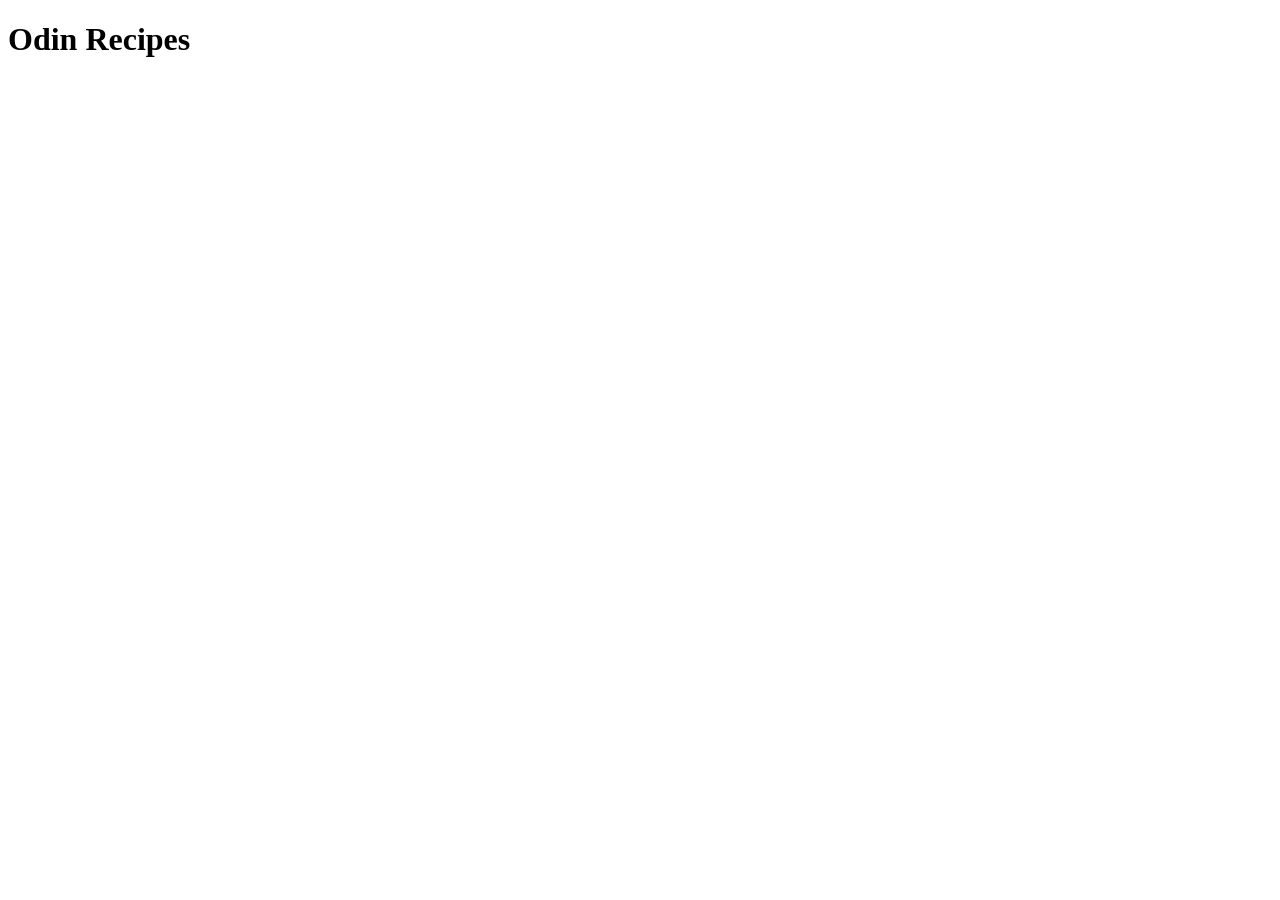
==== index.html @ e2a872a9 "Added index.html to project Added with ! in VSCode to do boilerplate information Added h1 tag with t" ====
<!DOCTYPE html>
<html lang="en">
<head>
    <meta charset="UTF-8">
    <meta name="viewport" content="width=device-width, initial-scale=1.0">
    <title>Odin Recipes</title>
</head>
<body>
    <h1>Odin Recipes</h1>
    
</body>
</html>
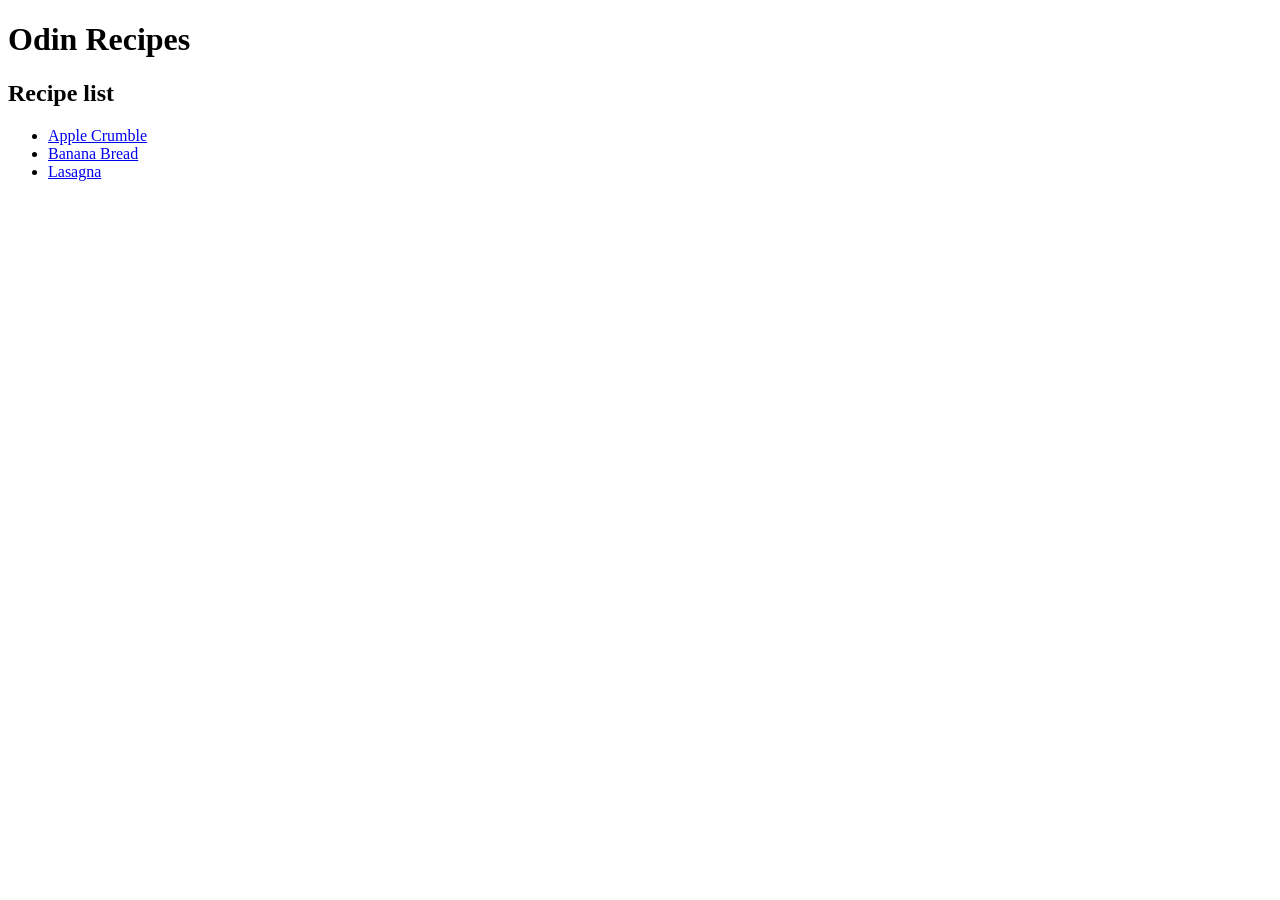
==== commit 32d3dcf2: "Completed Recipe for Apple Crumble, added links to index Added required recipe for apple crumble wit" ====
--- a/index.html
+++ b/index.html
@@ -7,6 +7,10 @@
 </head>
 <body>
     <h1>Odin Recipes</h1>
-    
-</body>
+    <h2>Recipe list</h2>
+    <ul>
+        <li><a href="recipes/apple-crumble.html">Apple Crumble</a></li>
+        <li><a href="recipes/banana-bread.html">Banana Bread</a></li>
+        <li><a href="recipes/lasagna.html">Lasagna</a></li>
+    </ul>
 </html>
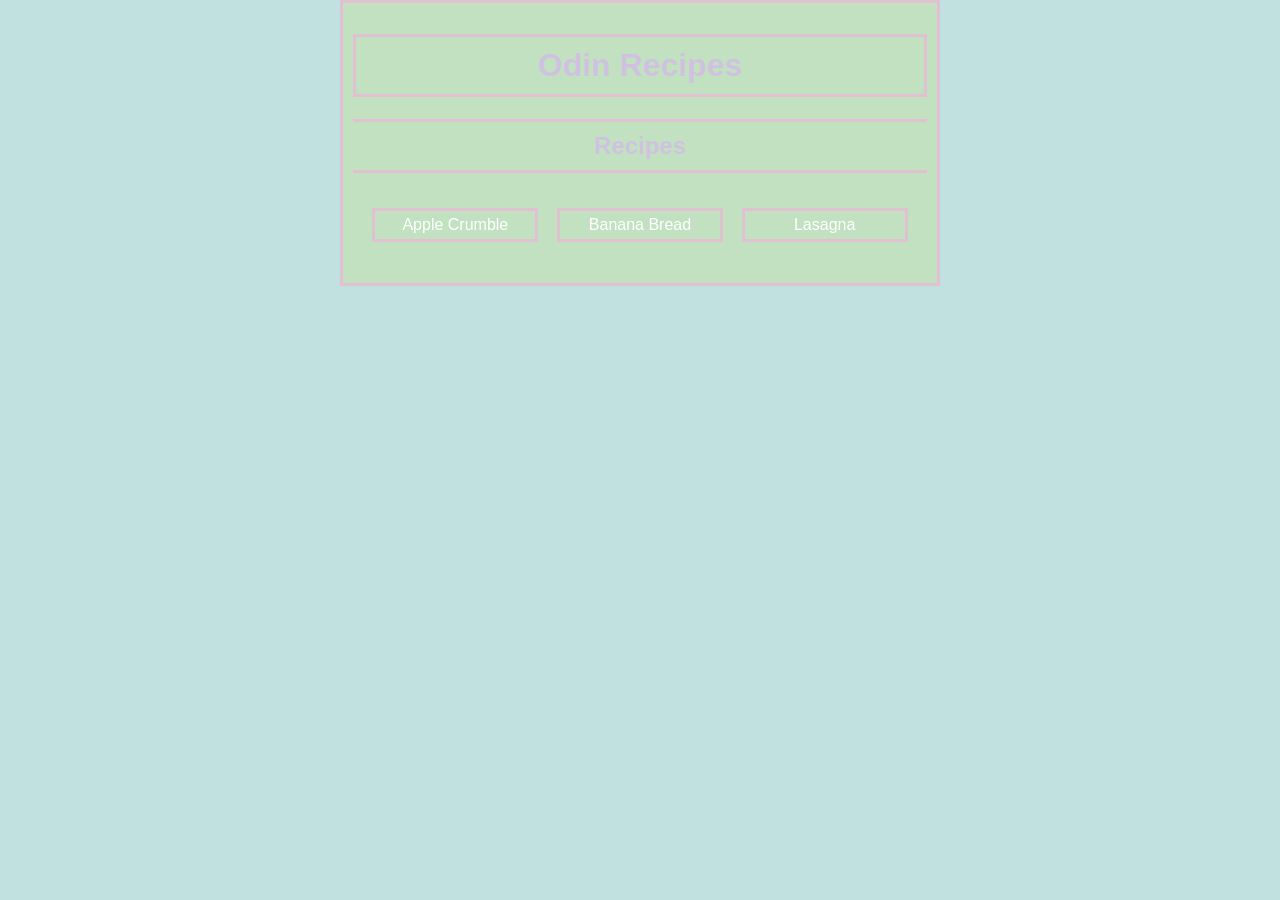
==== commit 6cfb9753: "Added css Added CSS to recipes and updates all pages with class options its really ugly." ====
--- a/index.html
+++ b/index.html
@@ -4,13 +4,16 @@
     <meta charset="UTF-8">
     <meta name="viewport" content="width=device-width, initial-scale=1.0">
     <title>Odin Recipes</title>
+    <link rel="stylesheet" href="css/style.css">
 </head>
 <body>
-    <h1>Odin Recipes</h1>
-    <h2>Recipe list</h2>
-    <ul>
-        <li><a href="recipes/apple-crumble.html">Apple Crumble</a></li>
-        <li><a href="recipes/banana-bread.html">Banana Bread</a></li>
-        <li><a href="recipes/lasagna.html">Lasagna</a></li>
-    </ul>
+    <div class="layer1">
+        <h1 class="heading">Odin Recipes</h1>
+        <h2>Recipes</h2>
+        <ul class="rlist">
+            <li class="homelist"><a href="recipes/apple-crumble.html">Apple Crumble</a></li>
+            <li class="homelist"><a href="recipes/banana-bread.html">Banana Bread</a></li>
+            <li class="homelist"><a href="recipes/lasagna.html">Lasagna</a></li>
+        </ul>
+    </div>
 </html>
--- a/css/style.css
+++ b/css/style.css
@@ -0,0 +1,118 @@
+/* universal settings */
+* {
+    font-family: Arial, Helvetica, sans-serif;
+}
+
+/* main body */
+body {
+    width: 600px;
+    margin: auto;
+    background-color: #C1E1E1;
+}
+
+/* Border Colours */
+.layer1,
+.heading,
+h2,
+.homelist,
+img,
+.container,
+footer {
+    border-style: solid;
+    border-color: #E1C1D1;
+}
+
+/* Headings background colour */
+.layer1,
+.container, 
+.heading,
+footer, 
+h2 {
+    background-color: #C1E1C1;
+    padding: 10px;
+
+}
+
+
+.heading,
+h2,
+.homelist,
+footer {
+    text-align: center;
+}
+
+.heading,
+h2 {
+    color: #D1C1E1;
+
+}
+
+.container {
+    padding: 20px 40px 40px;
+    max-width: 640px;
+    display: flex;
+    &__image {
+    width: 200px;
+    object-fit: contain;
+    align-self: flex-start;
+    }
+    &__text {
+        color: blueviolet;
+    }
+}
+
+.container__text {
+    margin-left: 20px;
+    color: white;
+    text-align: center;
+}
+
+img {
+    width: 250px;
+    display: inline-block;
+    margin: 5px auto;
+}
+
+h2 {
+    border-left: none;
+    border-right: none;
+}
+
+/* Homepage List */
+.rlist, footer {
+    display: flex;
+    list-style: none;
+    padding: 10px;
+}
+
+.rlist a, footer a {
+    color: white;
+    padding: 2px;
+    text-decoration: none;
+
+}
+.rlist a:hover, footer a:hover {
+    background-color: orange;
+}
+
+.homelist {
+    margin: 5px auto;
+    padding: 5px;
+    width: 150px;
+     
+}
+
+.ilist {
+    display: block;
+    list-style: circle;
+    
+}
+
+.ilist h3 {
+    color: honeydew;
+    margin: 0px auto;
+}
+
+.ilist li {
+    color: white;
+}
